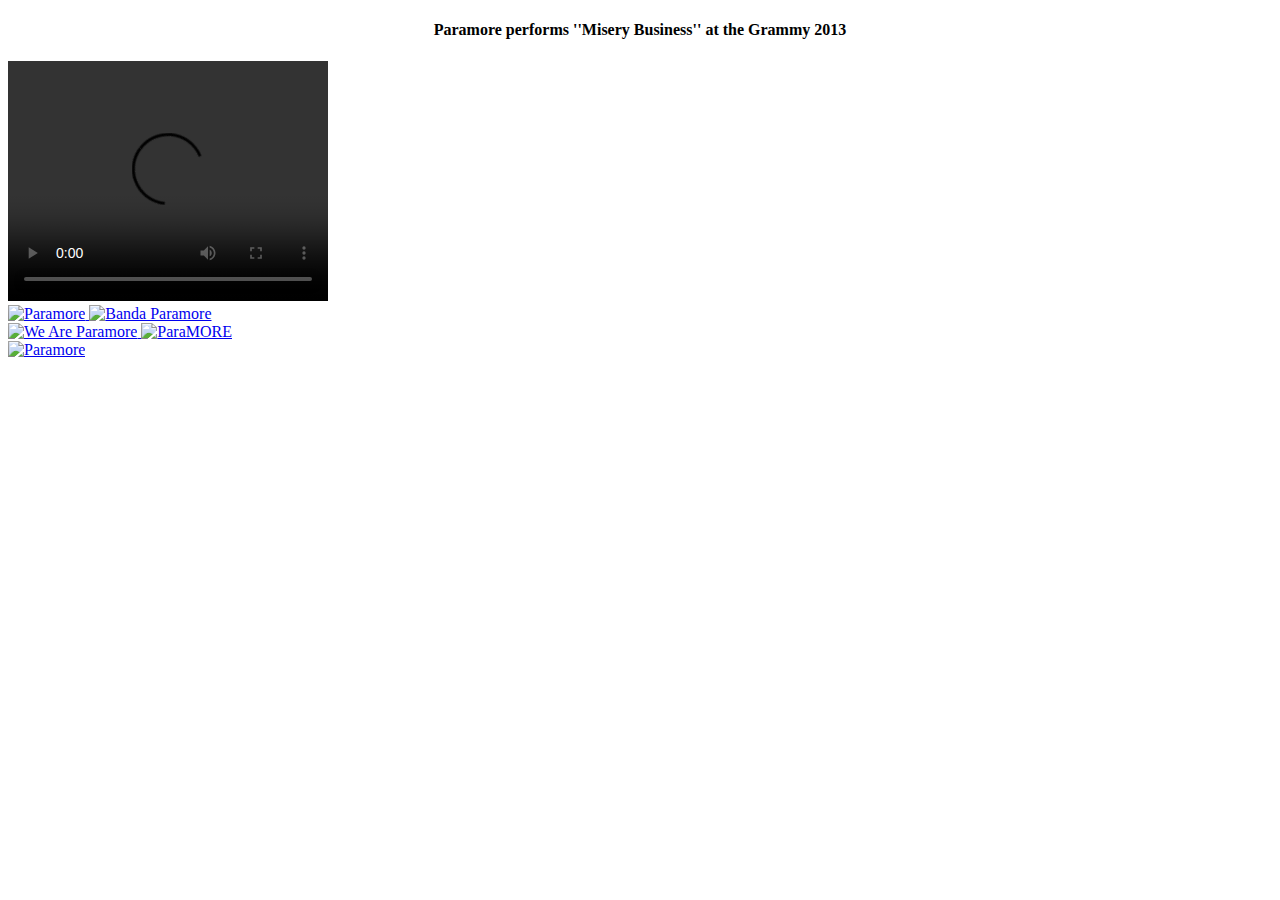
==== paramore/paramore.html @ 43da0305 "Create paramore.html" ====
<!doctype html>
<html lang="pt-br"
    <head>
        <title>T&iacute;tulo</title>
        <meta charset="UTF-8"/>
    </head>
    <body>
      
        <center><h4> Paramore performs ''Misery Business'' at the Grammy 2013 </h4></center>    
        <video width="320" height="240" controls>
            <source src="paramore.webm" type="video/webm"/>
        </video> </br>
            
        
        <a href="http://www.midiorama.com.br/wp-content/uploads/2013/03/Paramore-2013-destaque1.jpg">
            <img src="paramore_min2.jpg"
                 title="Paramore"/>
        </a>
        
        
        <a href="http://www.darkside.ru/band/10147/n51122.jpg">
            <img src="paramore_min3.jpg"
                title="Banda Paramore"/>

            
        </a>
        
        </br>
        <a href="http://b-sides.tv/wp-content/uploads/2013/11/Paramore-paramore-34107617-756-567.jpg">
            <img src="paramore_min4.jpg"
                 title="We Are Paramore"/>

        </a>

        <a href="http://hayleybr.com/wp-content/uploads/2013/03/Paramore20121206London-080-Hi-Web.jpg"> 
            <img src="paramore_min6.jpg"
                 title="ParaMORE"/>

        </a>
                </br>

        <a href="http://www.revistaclips.com/wp-content/uploads/2013/04/paramore.png">
            <img src="paramore_min5.png"
                 title="Paramore"/>
        </a>
     
               

        
        
        
        
        
    </body>
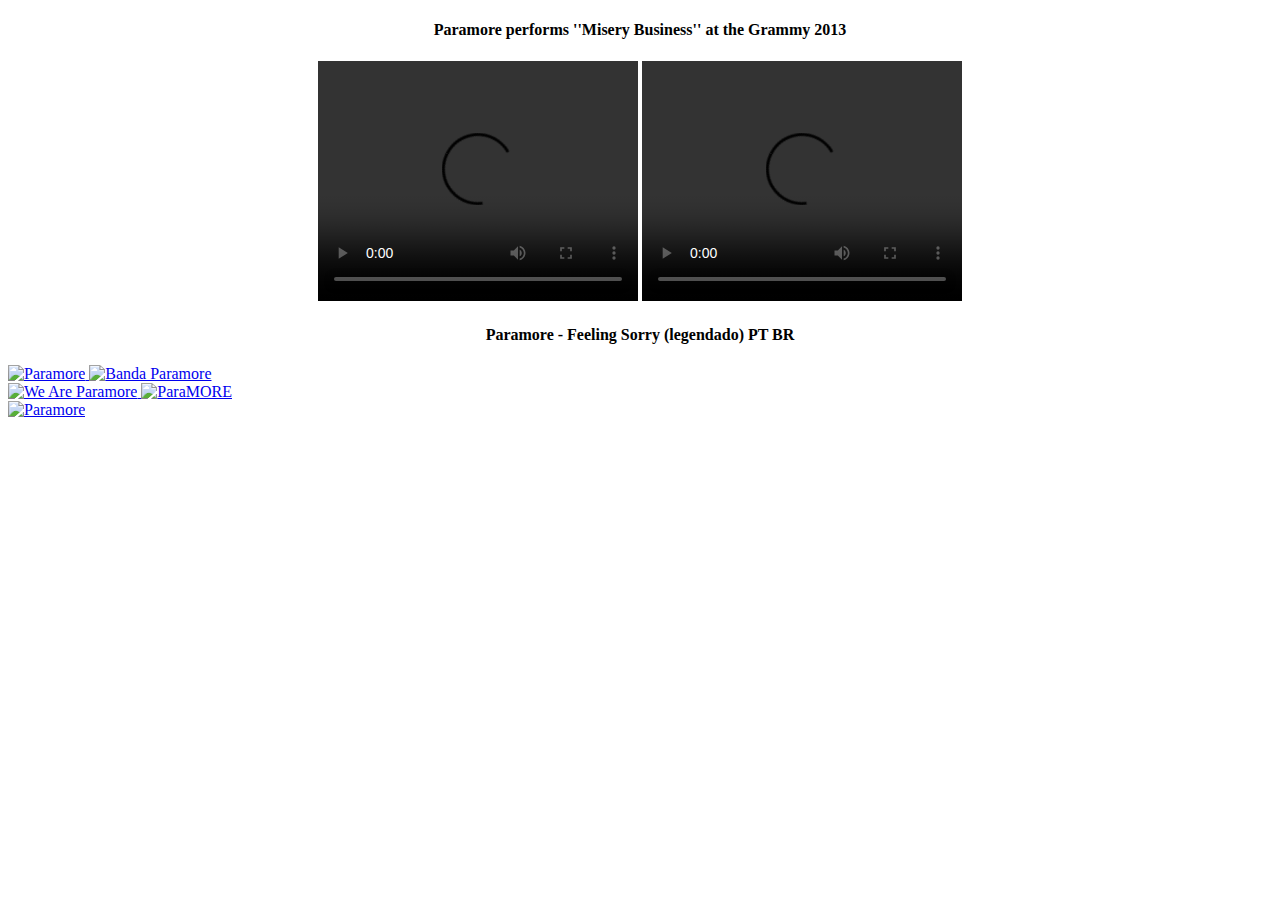
==== commit 03bfa330: "Update paramore.html" ====
--- a/paramore/paramore.html
+++ b/paramore/paramore.html
@@ -5,12 +5,20 @@
         <meta charset="UTF-8"/>
     </head>
     <body>
-      
-        <center><h4> Paramore performs ''Misery Business'' at the Grammy 2013 </h4></center>    
+        <center>
+        <h4> Paramore performs ''Misery Business'' at the Grammy 2013 </h4>   
         <video width="320" height="240" controls>
             <source src="paramore.webm" type="video/webm"/>
-        </video> </br>
-            
+        </video>
+        
+          
+        <video width="320" height="240" controls>
+            <source src="paramore3.webm" type="video/webm"/>
+        </video>
+        <h4> Paramore - Feeling Sorry (legendado) PT BR </h4> 
+        </center> 
+
+           
         
         <a href="http://www.midiorama.com.br/wp-content/uploads/2013/03/Paramore-2013-destaque1.jpg">
             <img src="paramore_min2.jpg"
